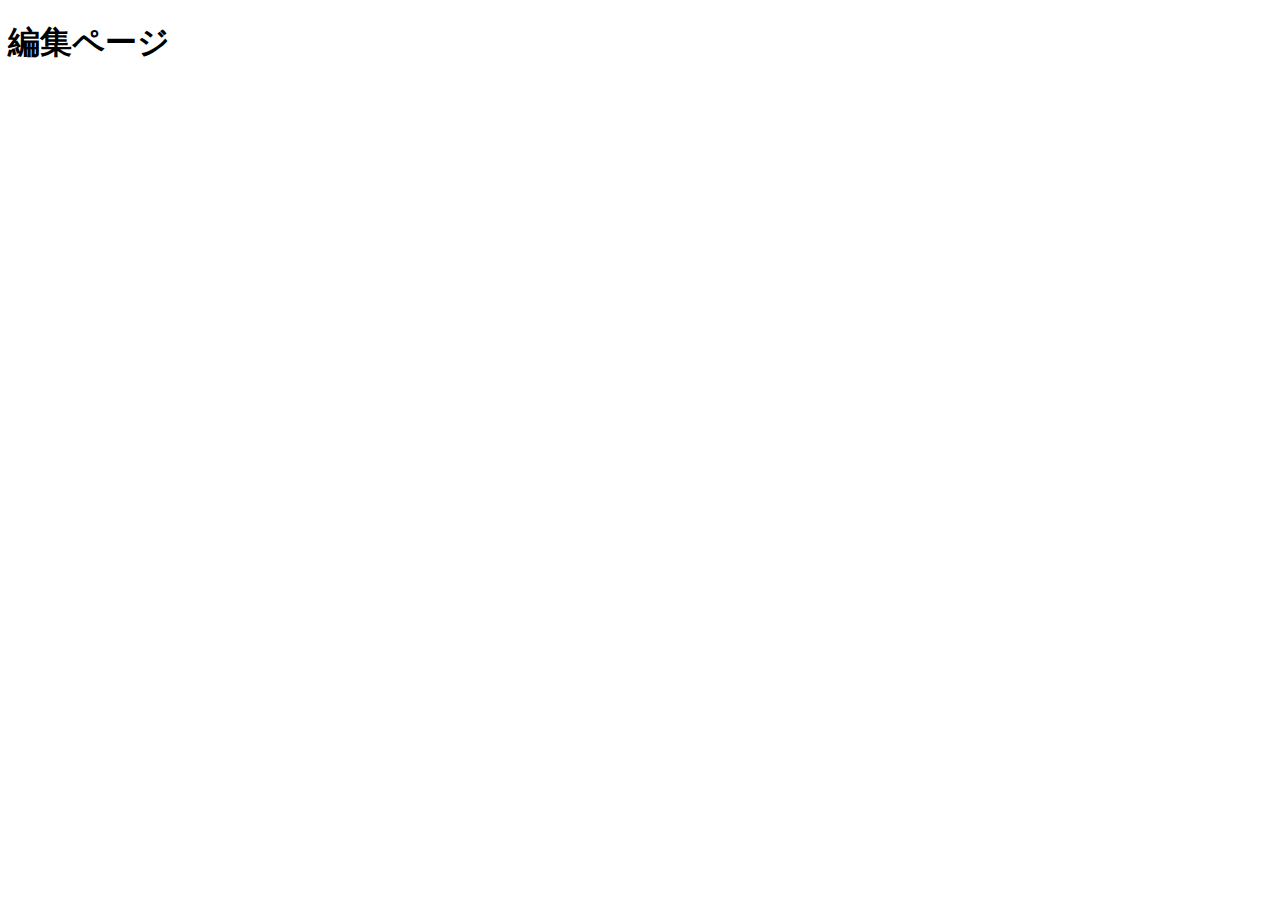
==== views/edit.html @ b6eb2671 "html.select" ====
<!DOCTYPE html>
<html lang="en">
  <head>
    <meta charset="UTF-8" />
    <meta name="viewport" content="width=device-width, initial-scale=1.0" />
    <title>root</title>
  </head>
  <body>
    <h1>編集ページ</h1>
  </body>
</html>
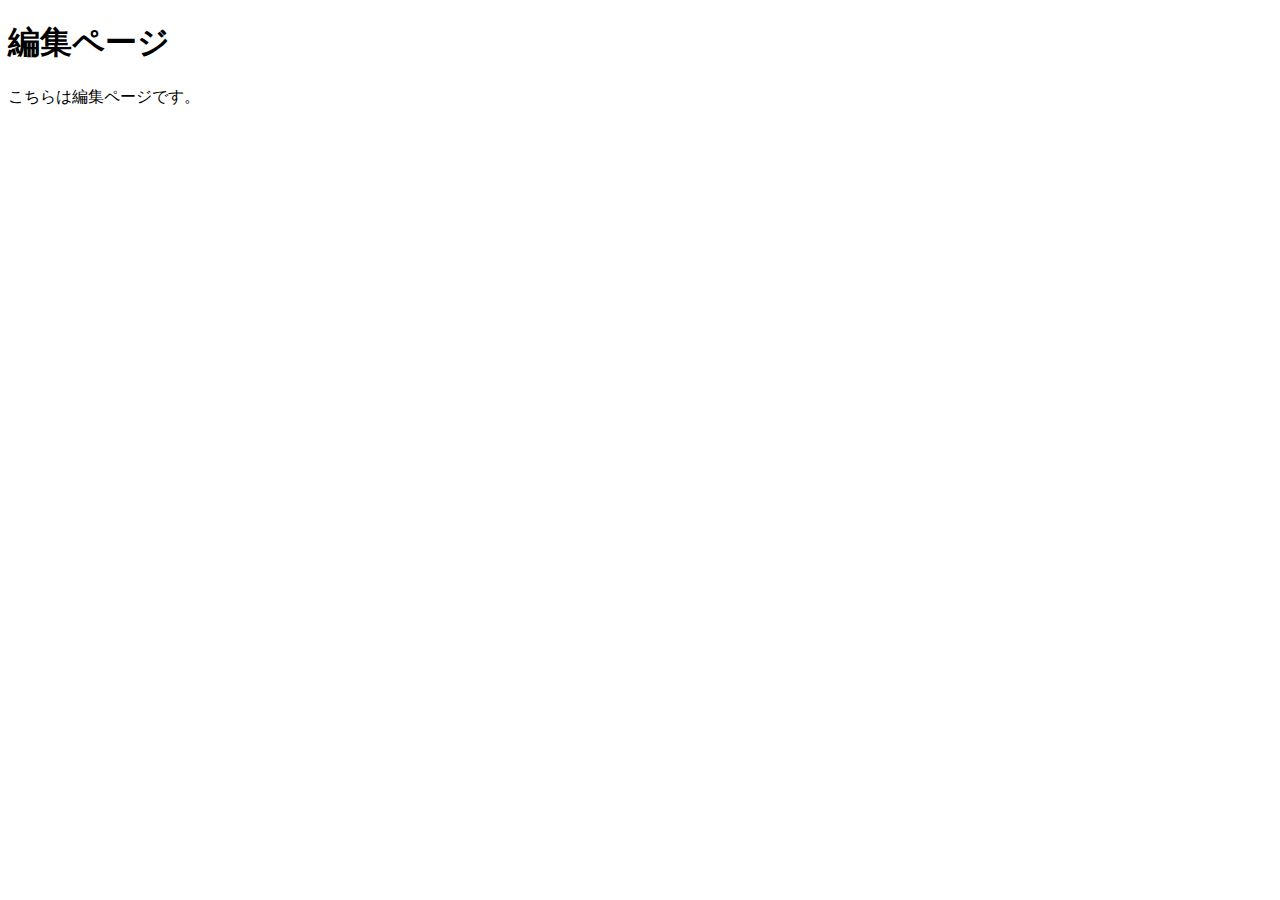
==== commit 93d8ddcc: "Apply CSS" ====
--- a/views/edit.html
+++ b/views/edit.html
@@ -3,9 +3,22 @@
   <head>
     <meta charset="UTF-8" />
     <meta name="viewport" content="width=device-width, initial-scale=1.0" />
-    <title>root</title>
+    <title>edit</title>
+    <link rel="stylesheet" href="stylesheets/common.css" />
   </head>
   <body>
-    <h1>編集ページ</h1>
+    <header>
+      <div class="logo"></div>
+      <div class="page_link"></div>
+    </header>
+    <div class="main">
+      <div class="top">
+        <h1>編集ページ</h1>
+        <p>こちらは編集ページです。</p>
+      </div>
+      <div class="middle"></div>
+      <div class="bottom"></div>
+    </div>
+    <footer></footer>
   </body>
 </html>
